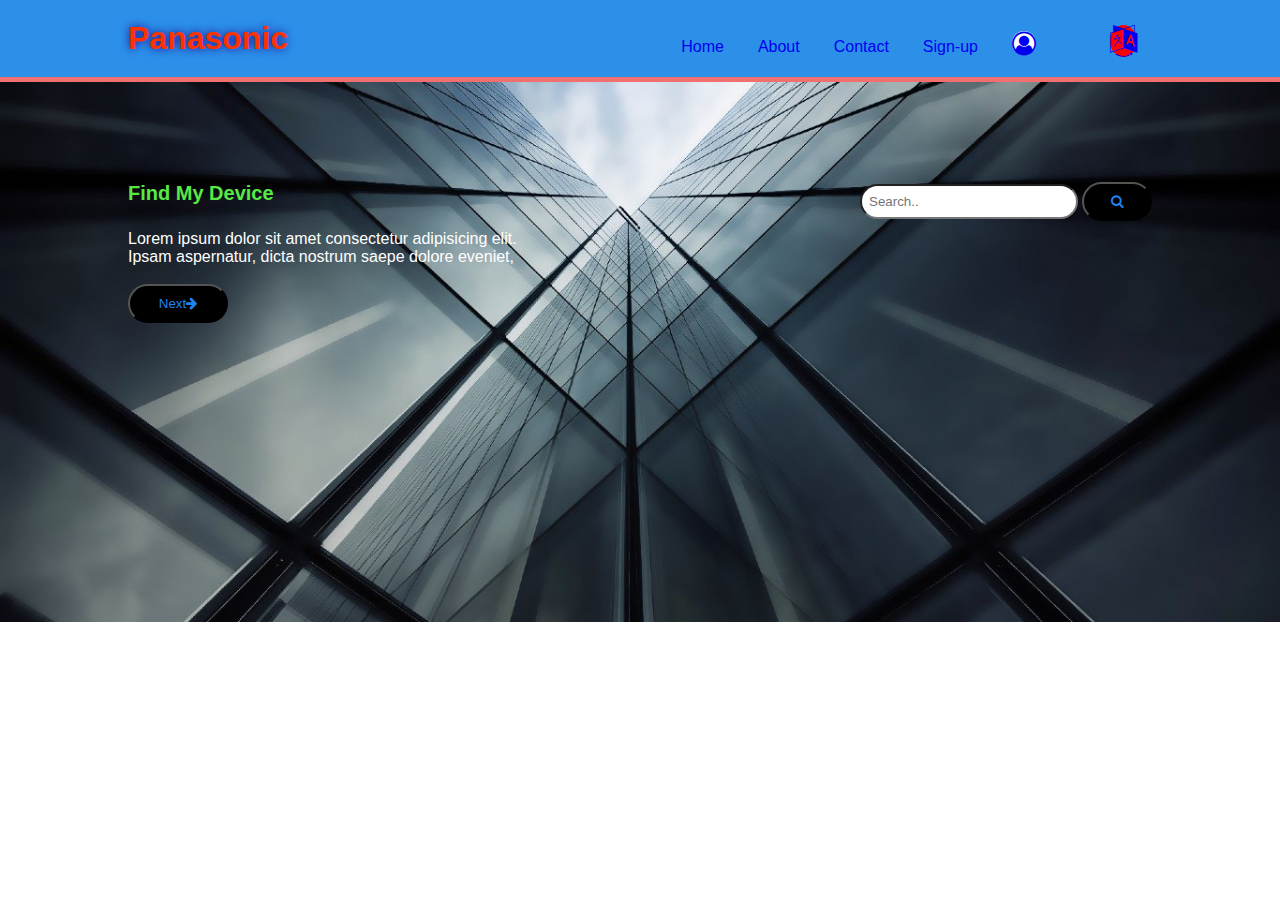
==== index.html @ 9ae997c0 "css project" ====
<!DOCTYPE html>
<html lang="en">
<head>
    <meta charset="UTF-8">
    <meta http-equiv="X-UA-Compatible" content="IE=edge">
    <meta name="viewport" content="width=device-width, initial-scale=1.0">
    <link rel="stylesheet" href="style.css">
    <link rel="stylesheet" href="./fonts/font-awesome.min.css">
    <title>Web Sayt</title>
</head>
<body>
    <div id="header">
        <div class="container">
            <h1>
                Panasonic 
             </h1>
             <ul class="navbar">
                 <li><a href="#">Home</a></li>
                 <li><a href="#">About</a></li>
                 <li><a href="#">Contact</a></li>
                 <li><a href="#">Sign-up</a></li>
                 <li><a href="#"><i class="fa fa-user-circle-o" aria-hidden="true"></i></a></li>
                 <li><a href="#" class="translation"> <i class="fa fa-language" aria-hidden="true"></i></a></li>
             </ul>      
        </div>
    </div>
    <div id="banner">
        <div class="container">
            <div class="search">
            <form action="#">
                <input type="text" placeholder="Search.." name="search">
                <button type="submit"><i class="fa fa-search"></i></button>
              </form>
            </div>
            <h2>Find My Device</h2>
            <pre>Lorem ipsum dolor sit amet consectetur adipisicing elit.
Ipsam aspernatur, dicta nostrum saepe dolore eveniet, 
            </pre>
            <button type="button">Next<i class="fa fa-arrow-right" aria-hidden="true"></i>
            </button>
            
        </div>
    </div>
</body>
</html>
---- style.css ----
*{
    margin: 0;
    padding: 0;
}

#header{
    background-color: rgb(44, 144, 233);
    border-bottom: 5px solid rgb(241, 111, 111);
    
}

#header h1{
    padding-top: 20px ;
    padding-bottom: 20px;
    font-family:Verdana, Geneva, Tahoma, sans-serif;
    color: rgb(252, 51, 1);
    text-shadow: 0 0 10px rgb(26, 0, 143);
    display: inline-block;
}

.container{
    width: 80%;
    margin: auto;
} 

.navbar{
    float: right;
}

.navbar li{
display: inline;
}

.navbar a{
    text-decoration: none;
    padding: 25px 15px;
    font-family: sans-serif;
    display: inline-block;
}

.navbar i{
    background-color: white;
    border-radius: 50%;
    font-size:x-large;
}

.translation i{
    margin-left: 40px;
    font-size: xx-large;
    background-color: red   ;
}

#banner{
    height: 60vh;
    background-image: url(./rasm/Image\ from\ wp-s.ru\ 1366x768.jpg);
    background-size: cover;
    background-position: center center;
    
} 

#banner h2{
    text-align: left;
    font-size: 20px;
    font-family: sans-serif;
    color: rgb(87, 233, 68);
    
}

#banner .container{
    padding-top: 100px;
}

#banner pre{
    color: white;
    font-family: sans-serif;
    text-align: left;
    padding-top: 25PX;
    padding-left: 0;
}

.container button{
border-radius: 20px;
width: 100px;
font-family: sans-serif;
color: rgb(33, 130, 241);
background-color:black;
padding: 10px 20px ;
}

.container button:hover{
    color: black;
    background-color:rgb(33, 130, 241);
    transition: all 2s;
    cursor: pointer;
    box-shadow: 0 5px rgb(94, 117, 245);
    transform: translateY(4px);
}

.search{
    float:right;
}
.search button{
    width:70px ;
    padding: 30px, 10px;
}
.search input{
    border-radius: 20px;
    width:200px;
    padding: 8px 7px;
}
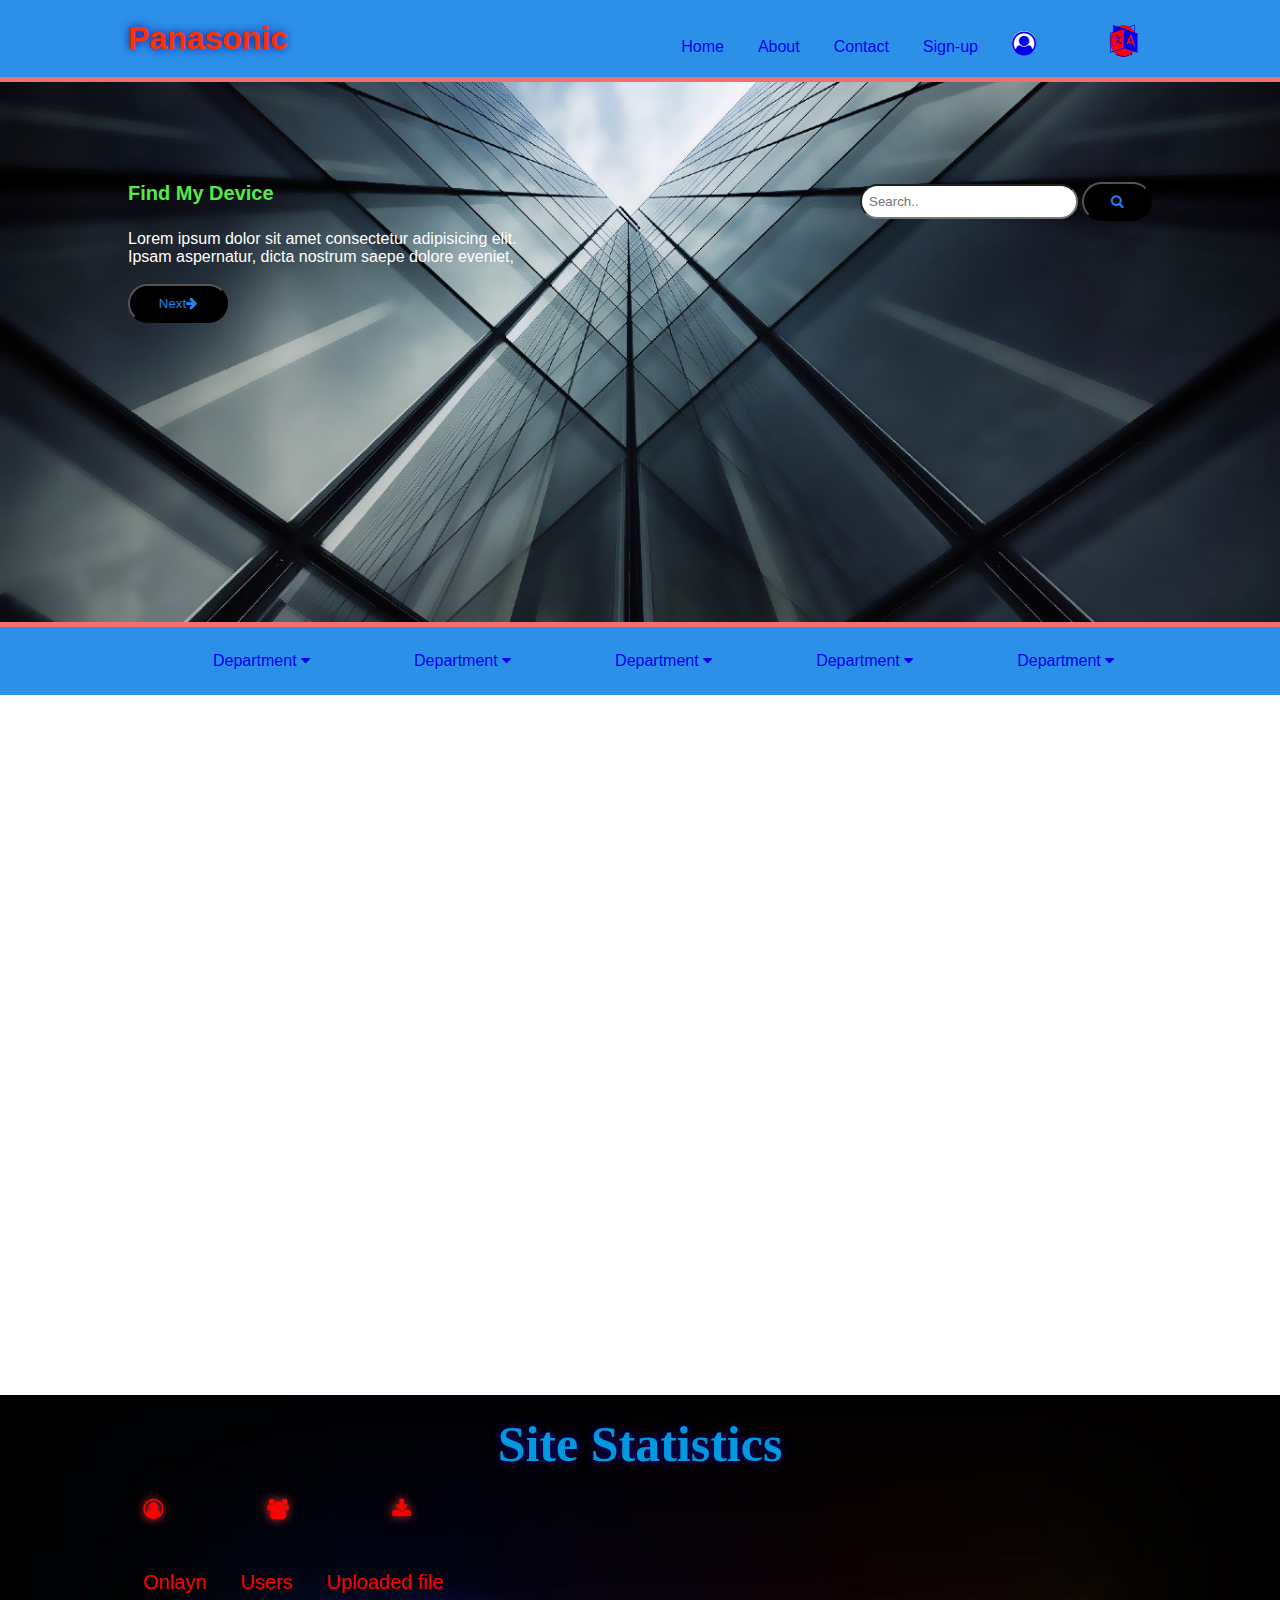
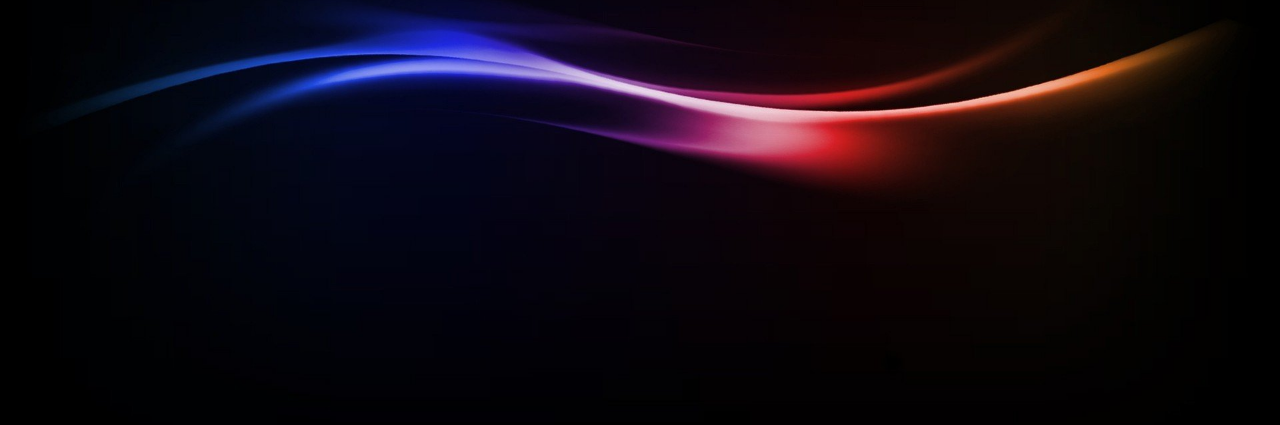
==== commit d50e4252: "sign page" ====
--- a/index.html
+++ b/index.html
@@ -18,8 +18,8 @@
                  <li><a href="#">Home</a></li>
                  <li><a href="#">About</a></li>
                  <li><a href="#">Contact</a></li>
-                 <li><a href="#">Sign-up</a></li>
-                 <li><a href="#"><i class="fa fa-user-circle-o" aria-hidden="true"></i></a></li>
+                 <li><a href="sign-up.html">Sign-up</a></li>
+                 <li><a href="profil.html"><i class="fa fa-user-circle-o" aria-hidden="true"></i></a></li>
                  <li><a href="#" class="translation"> <i class="fa fa-language" aria-hidden="true"></i></a></li>
              </ul>      
         </div>
@@ -41,5 +41,49 @@
             
         </div>
     </div>
+    <div id="menu">
+        <div class="container">
+            <ul class="nav">
+                <li><a href="#">Department <i class="fa fa-caret-down" aria-hidden="true"></i></a></li>
+                <li><a href="#">Department <i class="fa fa-caret-down" aria-hidden="true"></i></a></li>
+                <li><a href="#">Department <i class="fa fa-caret-down" aria-hidden="true"></i></a></li>
+                <li><a href="#">Department <i class="fa fa-caret-down" aria-hidden="true"></i></a></li>
+                <li><a href="#">Department <i class="fa fa-caret-down" aria-hidden="true"></i></a></li>
+            </ul>
+        </div>
+    </div>
+    <div id="footer">
+        <div class="container">
+            <h3>Site Statistics</h3>
+        <div class="footer-menu">
+            <div class="top">
+                <ul class="top">
+                    <li>
+                        <a href="#"><i class="fa fa-user-circle-o" aria-hidden="true"></i></a>
+                    </li>
+                    <li>
+                        <a href="#"><i class="fa fa-users" aria-hidden="true"></i></a>
+                    </li>
+                    <li>
+                        <a href="#"><i class="fa fa-download" aria-hidden="true"></i></a>
+                    </li>
+                </ul>
+            </div>
+            <div class="bottom">
+                <ul>
+                    <li>
+                        <a href="#">Onlayn</a>
+                    </li>
+                    <li>
+                        <a href="#">Users</a>
+                    </li>
+                    <li>
+                        <a href="#">Uploaded file</a>
+                    </li>
+                </ul>
+            </div>
+        </div>
+        </div>
+    </div>
 </body>
 </html>--- a/style.css
+++ b/style.css
@@ -101,10 +101,135 @@
 }
 .search button{
     width:70px ;
-    padding: 30px, 10px;
+    padding: 10px 10px;
 }
 .search input{
     border-radius: 20px;
     width:200px;
     padding: 8px 7px;
-}
+    margin-top: 0;      
+}
+
+#menu{
+    background-color: rgb(44, 144, 233);
+    border-top: 5px solid rgb(241, 111, 111);
+}
+
+.nav li{
+    display: inline;
+}
+
+.nav a{
+    text-decoration: none;
+    padding: 25px 15px;
+    font-family: sans-serif;
+    margin-left: 70px;
+    display: inline-block;
+}
+
+.nav a:hover{
+    color: rgb(24, 3, 212);
+    background-color:rgb(47, 176, 226);
+    transition: all 1s;
+    cursor: pointer;   
+}
+
+#footer{
+    margin-top: 700px;
+    height: 70vh;
+    background-image: url(./rasm/2.jpg);
+    background-size: cover;
+    background-position: center center;
+    
+} 
+
+#footer h3{
+    text-align: center;
+    font-size: 50px;
+    color: rgb(0, 152, 223);    
+    padding-top: 20px;
+    text-shadow: 0 0 10px rgb(26, 0, 143);
+}
+
+#footer ul{
+    display: inline;
+}
+
+#footer li{
+    text-decoration: none;
+    padding: 25px 15px;
+    font-family: sans-serif;
+    display: inline-block;
+}
+
+#footer li a{
+    text-align: center;
+    text-decoration: none;
+    color: red;
+    font-family: sans-serif;
+    font-size: 20px;
+}
+
+.top a{
+    padding-right: 70px ;
+    text-align: center;
+    text-shadow: 0 0 10px rgb(245, 56, 56);
+}
+.botton a{
+    padding-right: 70px ;
+    text-align: center;
+    text-shadow: 0 0 10px rgb(245, 56, 56);
+}
+
+#reg{
+    background-image: url(./rasm/registratsiya.jpg);
+    width: 100%;
+    height: 100vh;
+    background-attachment: fixed;
+    background-repeat: no-repeat;
+    background-position: center;
+    background-size: cover;
+}
+
+.sign-home{
+    background-image: url(./rasm/reg.jpg);
+    
+    height: 75vh;
+    background-attachment: fixed;
+    background-repeat: no-repeat;
+    
+    background-clip: content-box;
+    width: 23%;
+    margin: auto;
+    
+    padding-top: 90px;
+    
+}
+
+.sign-home input{
+margin-left: 30px;
+margin-top: 10px;
+border-radius: 40px;
+padding: 10px 5px;
+width: 250px;
+    
+}
+.regs button{
+    border-radius: 20px;
+    width: 90px;
+    font-family: sans-serif;
+    color: rgb(33, 130, 241);
+    background-color:black;
+    padding: 10px 15px ;
+    margin-left: 120px;
+    margin-top: 30px;
+    }
+    
+    .regs    button:hover{
+        color: black;
+        background-color:rgb(33, 130, 241);
+        transition: all 2s;
+        cursor: pointer;
+        box-shadow: 0 5px rgb(94, 117, 245);
+        transform: translateY(4px);
+    }
